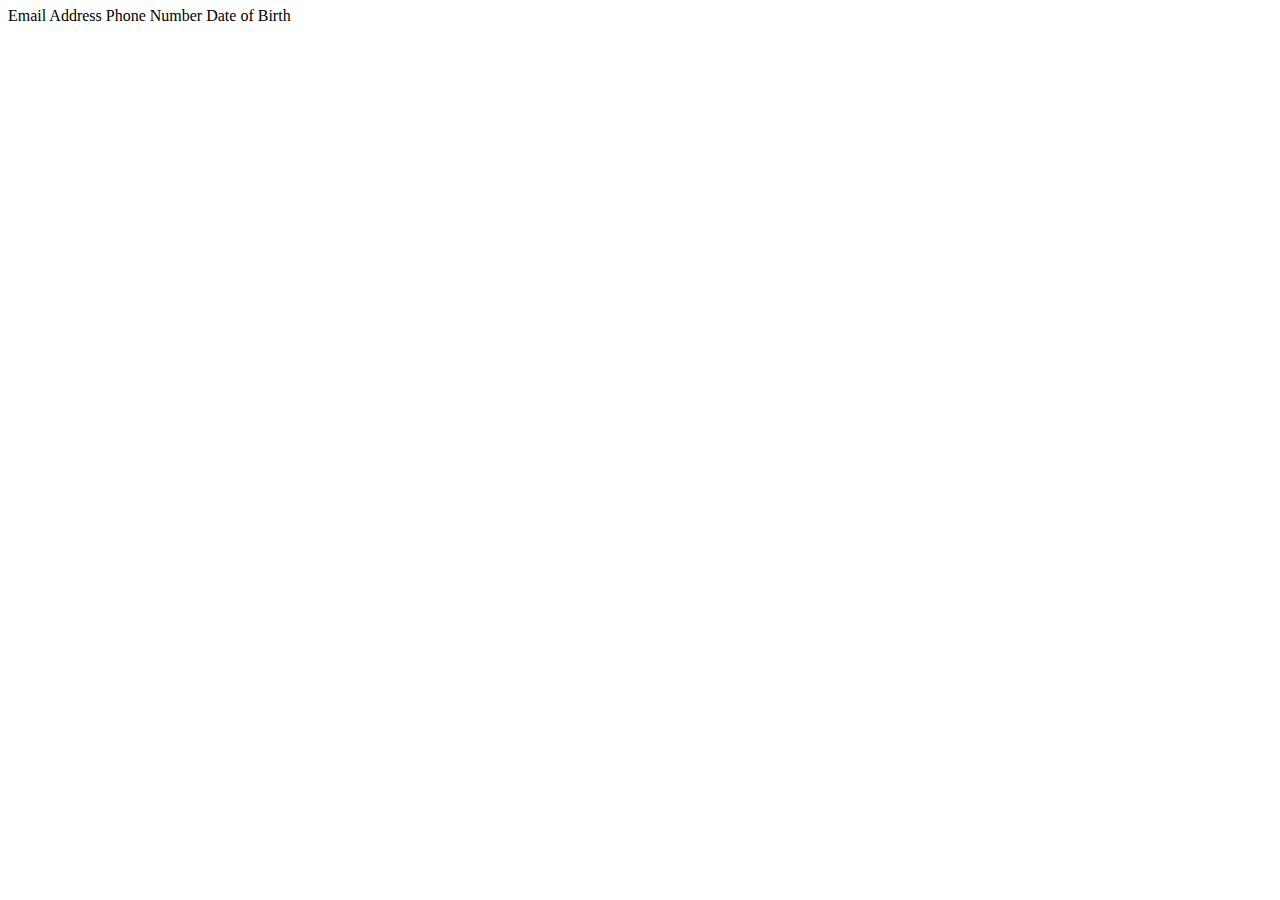
==== labs/lab2/index.html @ 3d66910b "Add Three Fields in Form" ====
<!DOCTYPE html>
<html lang="en" class="nojs">
<head>
  <title>Lab 2</title>
  <meta charset="utf-8" />
  <meta name="viewport" content="width=device-width,initial-scale=1.0,shrink-to-fit=no" />
  <link rel="stylesheet" media="screen" href="css/reset.css" />
  <link rel="stylesheet" media="screen" href="css/screen.css" />
</head>
<body>
	<div class="form">
	
		<label id="email">Email Address</label>
		
		<label id="phone_number">Phone Number</label>
		<label id="dob">Date of Birth</label>
		<label id="
</body>
</html>
---- labs/lab2/css/screen.css ----
* http://meyerweb.com/eric/tools/css/reset/
   v2.0 | 20110126
   License: none (public domain)
*/

html, body, div, span, applet, object, iframe,
h1, h2, h3, h4, h5, h6, p, blockquote, pre,
a, abbr, acronym, address, big, cite, code,
del, dfn, em, img, ins, kbd, q, s, samp,
small, strike, strong, sub, sup, tt, var,
b, u, i, center,
dl, dt, dd, ol, ul, li,
fieldset, form, label, legend,
table, caption, tbody, tfoot, thead, tr, th, td,
article, aside, canvas, details, embed,
figure, figcaption, footer, header, hgroup,
menu, nav, output, ruby, section, summary,
time, mark, audio, video {
	margin: 0;
	padding: 0;
	border: 0;
	font-size: 100%;
	font: inherit;
	vertical-align: baseline;
}
/* HTML5 display-role reset for older browsers */
article, aside, details, figcaption, figure,
footer, header, hgroup, main, menu, nav, section {
	display: block;
}
html {
	line-height: 1;
}
body {
  line-height: inherit;
}
ol, ul {
	list-style: none;
}
blockquote, q {
	quotes: none;
}
blockquote:before, blockquote:after,
q:before, q:after {
	content: '';
	content: none;
}
table {
	border-collapse: collapse;
	border-spacing: 0;
}

/* CSS Starts Here */
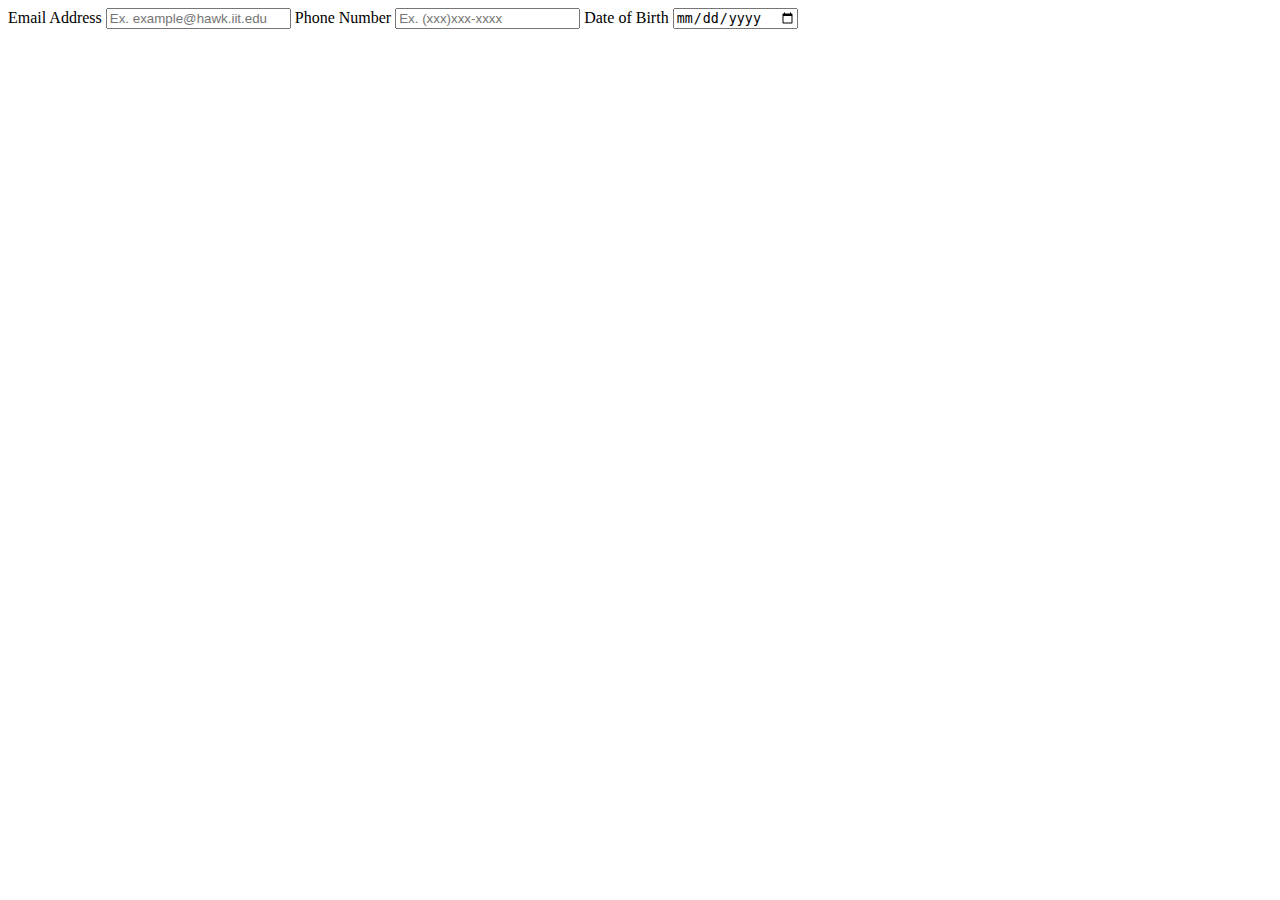
==== commit c5df7f47: "Add Placeholders and Input Types" ====
--- a/labs/lab2/index.html
+++ b/labs/lab2/index.html
@@ -9,11 +9,14 @@
 </head>
 <body>
 	<div class="form">
-	
-		<label id="email">Email Address</label>
-		
-		<label id="phone_number">Phone Number</label>
-		<label id="dob">Date of Birth</label>
-		<label id="
+		<form method="get" action="#null" autocomplete="on">
+			<label id="email">Email Address</label>
+			<input type="text" id="email" placeholder="Ex. example@hawk.iit.edu">
+			
+			<label id="phone_number">Phone Number</label>
+			<input type="number" id="phone_number" placeholder="Ex. (xxx)xxx-xxxx">
+			
+			<label id="dob">Date of Birth</label>
+			<input type="date" id="dob" placeholder="Ex. 00-00-0000">
 </body>
 </html>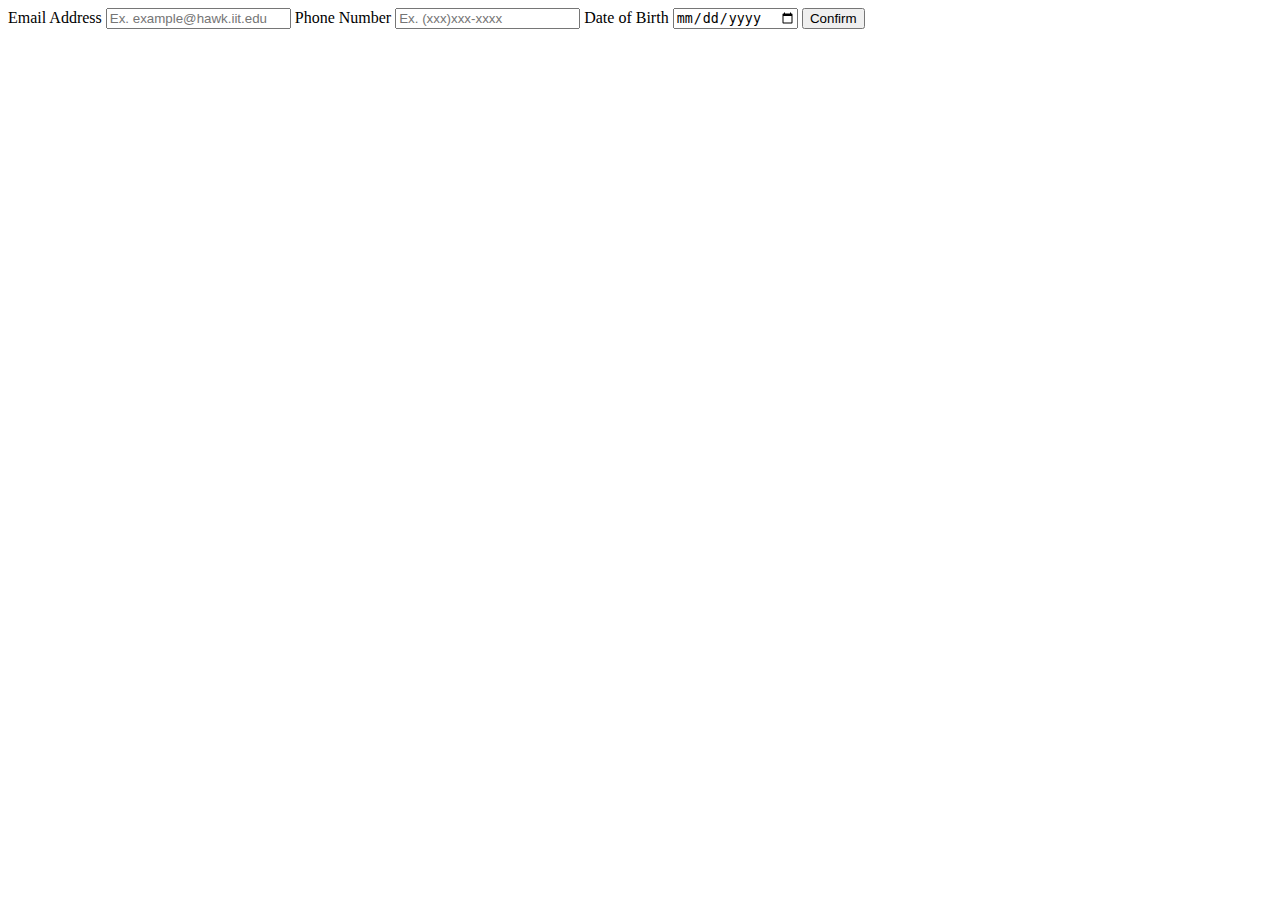
==== commit 62195fd7: "Add Submission Button" ====
--- a/labs/lab2/index.html
+++ b/labs/lab2/index.html
@@ -14,9 +14,11 @@
 			<input type="text" id="email" placeholder="Ex. example@hawk.iit.edu">
 			
 			<label id="phone_number">Phone Number</label>
-			<input type="number" id="phone_number" placeholder="Ex. (xxx)xxx-xxxx">
+			<input type="tel" id="phone_number" placeholder="Ex. (xxx)xxx-xxxx">
 			
 			<label id="dob">Date of Birth</label>
 			<input type="date" id="dob" placeholder="Ex. 00-00-0000">
+			
+			<input type="submit" value="Confirm">
 </body>
 </html>